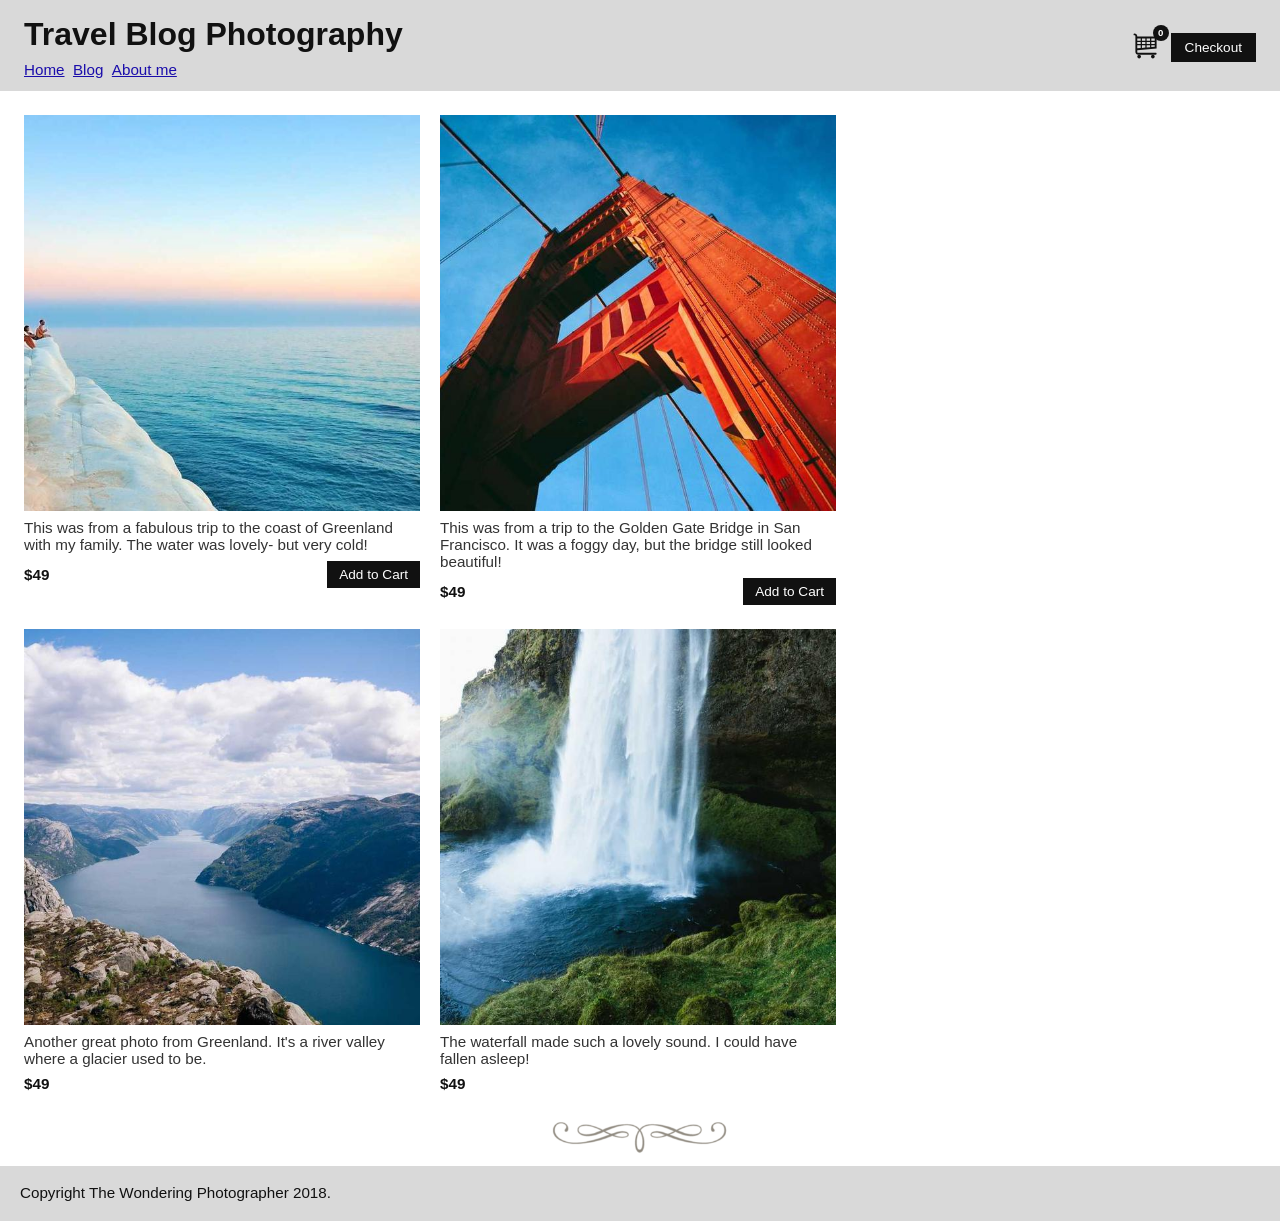
==== exercise-4-web-accessibility/index.html @ 3b143067 "Add files via upload" ====
<!DOCTYPE html>
<html lang="en">
<head>
    <meta charset="UTF-8">
    <meta name="viewport" content="width=device-width, initial-scale=1.0">
    <title>Travel Blog Photography</title>
    <style>
        * {
            margin: 0;
            padding: 0;
            box-sizing: border-box;
        }

        body {
            font-family: 'Montserrat', sans-serif;
            font-size: 16px;
            color: #111;
            background: #fff;
        }

        .travel-blog-header {
            background-color: #d9d9d9;
            padding: 16px 24px 12px;
            display: flex;
            align-items: center;
            justify-content: space-between;
        }

        .header-left h1 {
            font-weight: 900;
            font-size: 2rem;
            margin-bottom: 8px;
        }

        .travel-blog-nav a {
            color: #1a0dab;
            text-decoration: underline;
            font-size: 0.95rem;
            margin-right: 4px;
        }

        .travel-blog-nav a:hover {
            text-decoration: none;
        }

        .header-right {
            display: flex;
            align-items: center;
            gap: 10px;
        }

        .cart-icon-wrap {
            position: relative;
            cursor: pointer;
        }

        .cart-icon-wrap svg {
            width: 30px;
            height: 30px;
            fill: #111;
        }

        .cart-badge {
            position: absolute;
            top: -6px;
            right: -8px;
            background: #111;
            color: #fff;
            font-size: 0.6rem;
            font-weight: 700;
            width: 16px;
            height: 16px;
            border-radius: 50%;
            display: flex;
            align-items: center;
            justify-content: center;
        }

        .checkout-btn {
            background: #111;
            color: #fff;
            border: none;
            padding: 7px 14px;
            font-size: 0.85rem;
            cursor: pointer;
        }

        .checkout-btn:hover { background: #444; }

        main {
            padding: 24px 24px 0;
            max-width: 860px;
        }

        .gallery-grid {
            display: grid;
            grid-template-columns: 1fr 1fr;
            gap: 20px;
            margin-bottom: 24px;
        }

        .poster-card img {
            width: 100%;
            aspect-ratio: 1 / 1;
            object-fit: cover;
            display: block;
        }

        .poster-card p {
            font-size: 0.95rem;
            margin: 8px 0;
            color: #333;
        }

        .card-footer {
            display: flex;
            align-items: center;
            justify-content: space-between;
            margin-bottom: 4px;
        }

        .price {
            font-size: 0.95rem;
            font-weight: 700;
        }

        .add-to-cart {
            background: #111;
            color: #fff;
            border: none;
            padding: 6px 12px;
            font-size: 0.85rem;
            cursor: pointer;
        }

        .add-to-cart:hover { background: #444; }

        .divider-wrap {
            text-align: center;
            margin: 8px 0;
        }

        .divider-wrap img {
            width: 180px;
            opacity: 0.5;
        }

        footer {
            background-color: #d9d9d9;
            padding: 16px 20px;
            font-size: 0.95rem;
            line-height: 1.5;
        }

        /* Cart drawer */
        .cart-overlay {
            display: none;
            position: fixed;
            inset: 0;
            background: rgba(0,0,0,0.3);
            z-index: 200;
        }

        .cart-drawer {
            position: fixed;
            top: 0; right: -360px;
            width: 320px;
            height: 100%;
            background: #fff;
            z-index: 201;
            border-left: 1px solid #ccc;
            transition: right 0.3s ease;
            padding: 24px 20px;
            display: flex;
            flex-direction: column;
        }

        .cart-drawer.open { right: 0; }
        .cart-overlay.open { display: block; }

        .cart-drawer h3 {
            font-size: 1.1rem;
            font-weight: 700;
            margin-bottom: 16px;
            padding-bottom: 10px;
            border-bottom: 1px solid #ccc;
        }

        .close-cart {
            position: absolute;
            top: 16px; right: 16px;
            background: none;
            border: none;
            font-size: 1.2rem;
            cursor: pointer;
        }

        .cart-items { flex: 1; overflow-y: auto; }

        .cart-item {
            display: flex;
            gap: 10px;
            margin-bottom: 12px;
            align-items: center;
            font-size: 0.88rem;
        }

        .cart-item img {
            width: 50px;
            height: 50px;
            object-fit: cover;
        }

        .cart-empty { font-size: 0.9rem; color: #888; }

        .cart-total {
            font-weight: 700;
            font-size: 0.95rem;
            border-top: 1px solid #ccc;
            padding-top: 12px;
            margin-top: 12px;
            display: flex;
            justify-content: space-between;
        }

        .cart-checkout-btn {
            margin-top: 12px;
            width: 100%;
            background: #111;
            color: #fff;
            border: none;
            padding: 10px;
            font-size: 0.88rem;
            cursor: pointer;
        }

        .cart-checkout-btn:hover { background: #444; }
    </style>
</head>
<body>

    <div class="cart-overlay" id="cartOverlay" onclick="closeCart()"></div>
    <div class="cart-drawer" id="cartDrawer">
        <button class="close-cart" onclick="closeCart()">✕</button>
        <h3>Shopping Cart</h3>
        <div class="cart-items" id="cartItems">
            <p class="cart-empty">Your cart is empty.</p>
        </div>
        <div class="cart-total" id="cartTotal" style="display:none">
            <span>Total</span><span id="totalPrice">$0</span>
        </div>
        <button class="cart-checkout-btn">Proceed to Checkout</button>
    </div>

    <header class="travel-blog-header">
        <div class="header-left">
            <h1>Travel Blog Photography</h1>
            <nav class="travel-blog-nav">
                <a href="#">Home</a>
                <a href="#">Blog</a>
                <a href="#">About me</a>
            </nav>
        </div>
        <div class="header-right">
            <div class="cart-icon-wrap" onclick="openCart()">
                <svg viewBox="0 0 447 448" xmlns="http://www.w3.org/2000/svg">
                    <path d="M144.344 144.344 93.125 144.344 93.125 111.75 144.344 111.75 144.344 144.344ZM214.188 111.75 214.188 144.344 162.969 144.344 162.969 111.75 214.188 111.75ZM284.031 111.75 284.031 144.344 232.812 144.344 232.812 111.75 284.031 111.75ZM353.875 111.75 353.875 144.344 302.656 144.344 302.656 111.75 353.875 111.75ZM353.875 195.562 302.656 195.562 302.656 162.969 353.875 162.969 353.875 195.562ZM353.875 235.141 302.656 239.797 302.656 214.188 353.875 214.188 353.875 235.141ZM144.344 214.188 144.344 253.766 93.125 258.422 93.125 214.188 144.344 214.188ZM144.344 195.562 93.125 195.562 93.125 162.969 144.344 162.969 144.344 195.562ZM214.188 195.562 162.969 195.562 162.969 162.969 214.188 162.969 214.188 195.562ZM232.812 195.562 232.812 162.969 284.031 162.969 284.031 195.562 232.812 195.562ZM214.188 247.713 162.969 252.369 162.969 214.188 214.188 214.188 214.188 247.713ZM232.812 214.188 284.031 214.188 284.031 241.194 232.812 245.85 232.812 214.188ZM381.812 260.75 381.812 83.8125 93.125 83.8125 93.125 79.1562C93.125 55.875 74.5 37.25 51.2188 37.25 43.3031 37.25 37.25 43.3031 37.25 51.2188 37.25 59.1344 43.3031 65.1875 51.2188 65.1875 59.1344 65.1875 65.1875 71.2406 65.1875 79.1562L65.1875 311.969C65.1875 335.25 83.8125 353.875 107.094 353.875L121.062 353.875 325.938 353.875 367.844 353.875C375.759 353.875 381.812 347.822 381.812 339.906 381.812 331.991 375.759 325.938 367.844 325.938L107.094 325.938C99.1781 325.938 93.125 319.884 93.125 311.969L93.125 286.359 381.812 260.75Z"/>
                    <path d="M149 381.812C149 397.242 136.492 409.75 121.062 409.75 105.633 409.75 93.125 397.242 93.125 381.812 93.125 366.383 105.633 353.875 121.062 353.875 136.492 353.875 149 366.383 149 381.812Z"/>
                    <path d="M353.875 381.812C353.875 397.242 341.367 409.75 325.938 409.75 310.508 409.75 298 397.242 298 381.812 298 366.383 310.508 353.875 325.938 353.875 341.367 353.875 353.875 366.383 353.875 381.812Z"/>
                </svg>
                <span class="cart-badge" id="cartBadge">0</span>
            </div>
            <button class="checkout-btn" onclick="openCart()">Checkout</button>
        </div>
    </header>

    <main>
        <div class="gallery-grid">

            <div class="poster-card">
                <img src="OceanPhoto.jpg" alt="Coastal cliffs, Greenland">
                <p>This was from a fabulous trip to the coast of Greenland with my family. The water was lovely- but very cold!</p>
                <div class="card-footer">
                    <span class="price">$49</span>
                    <button class="add-to-cart" onclick="addToCart(this, 'Coastal Cliffs, Greenland', 49, 'OceanPhoto.jpg')">Add to Cart</button>
                </div>
            </div>

            <div class="poster-card">
                <img src="BridgePhoto.jpg" alt="Golden Gate Bridge, San Francisco">
                <p>This was from a trip to the Golden Gate Bridge in San Francisco. It was a foggy day, but the bridge still looked beautiful!</p>
                <div class="card-footer">
                    <span class="price">$49</span>
                    <button class="add-to-cart" onclick="addToCart(this, 'Golden Gate Bridge, SF', 49, 'BridgePhoto.jpg')">Add to Cart</button>
                </div>
            </div>

            <div class="poster-card">
                <img src="ValleyPhoto.jpg" alt="Glacier valley, Greenland">
                <p>Another great photo from Greenland. It's a river valley where a glacier used to be.</p>
                <div class="card-footer">
                    <span class="price">$49</span>
                </div>
            </div>

            <div class="poster-card">
                <img src="WaterfallPhoto.jpg" alt="Waterfall">
                <p>The waterfall made such a lovely sound. I could have fallen asleep!</p>
                <div class="card-footer">
                    <span class="price">$49</span>

                </div>
            </div>

        </div>
    </main>

    <div class="divider-wrap">
        <img src="TheDivider.png" alt="decorative divider">
    </div>

    <footer>
        <p>Copyright The Wondering Photographer 2018.</p>
    </footer>
</body>
</html>
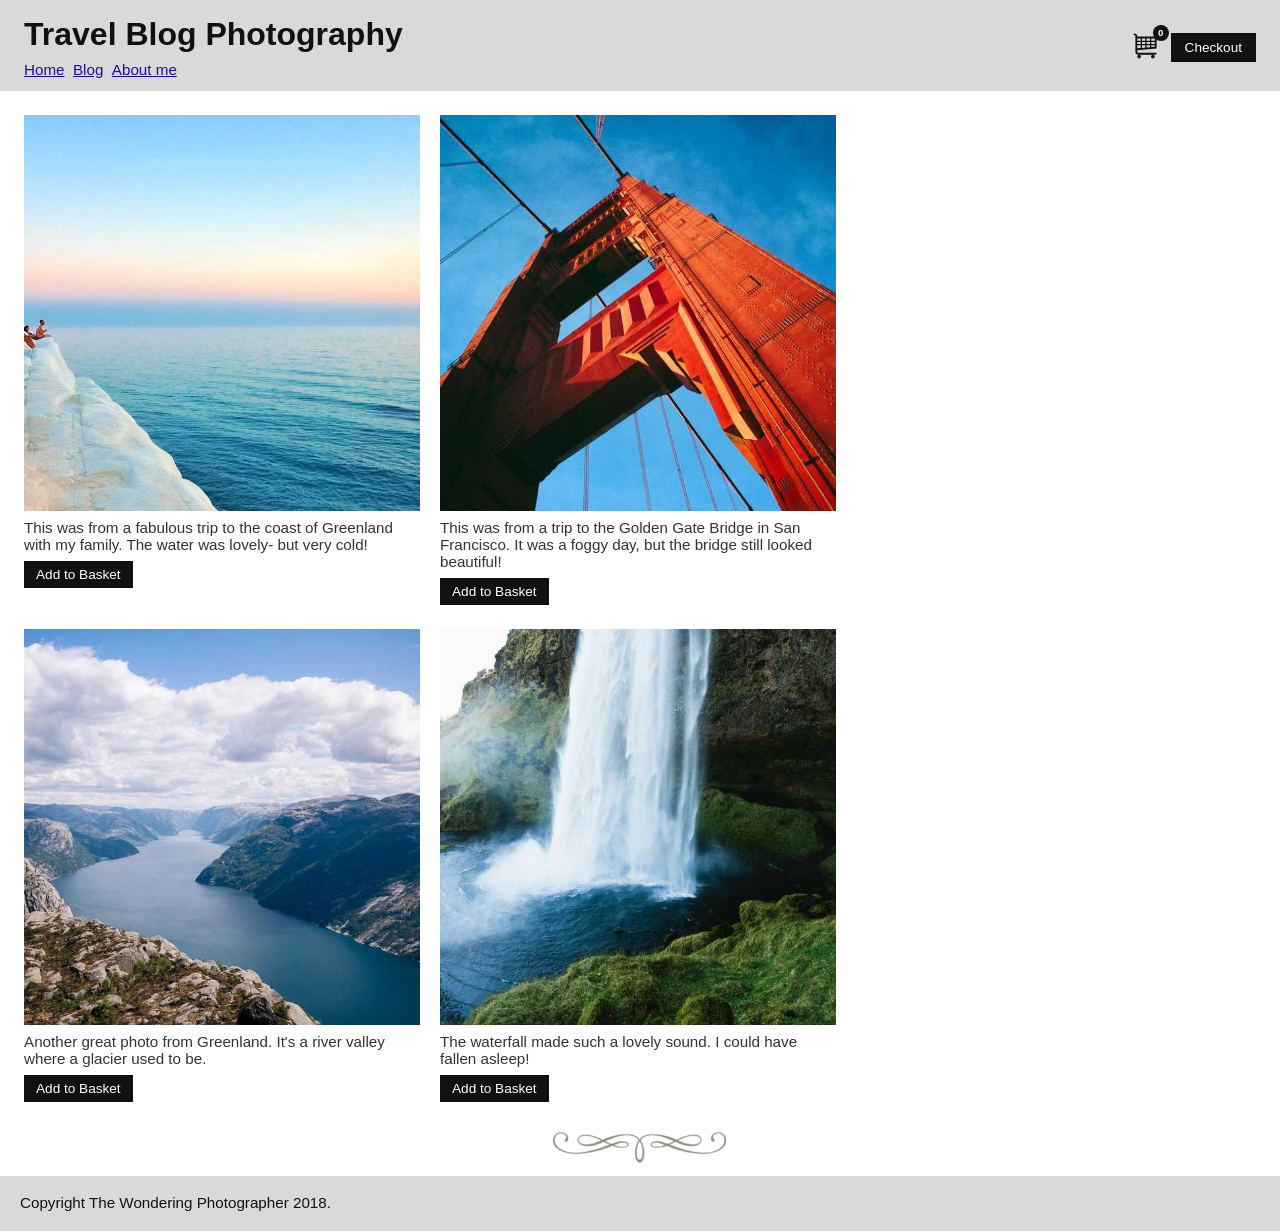
==== commit c5d7c2cf: "x" ====
--- a/exercise-4-web-accessibility/index.html
+++ b/exercise-4-web-accessibility/index.html
@@ -281,8 +281,7 @@
                 <img src="OceanPhoto.jpg" alt="Coastal cliffs, Greenland">
                 <p>This was from a fabulous trip to the coast of Greenland with my family. The water was lovely- but very cold!</p>
                 <div class="card-footer">
-                    <span class="price">$49</span>
-                    <button class="add-to-cart" onclick="addToCart(this, 'Coastal Cliffs, Greenland', 49, 'OceanPhoto.jpg')">Add to Cart</button>
+                    <button class="add-to-cart" onclick="addToCart(this, 'Coastal Cliffs, Greenland', 49, 'OceanPhoto.jpg')">Add to Basket</button>
                 </div>
             </div>
 
@@ -290,8 +289,7 @@
                 <img src="BridgePhoto.jpg" alt="Golden Gate Bridge, San Francisco">
                 <p>This was from a trip to the Golden Gate Bridge in San Francisco. It was a foggy day, but the bridge still looked beautiful!</p>
                 <div class="card-footer">
-                    <span class="price">$49</span>
-                    <button class="add-to-cart" onclick="addToCart(this, 'Golden Gate Bridge, SF', 49, 'BridgePhoto.jpg')">Add to Cart</button>
+                    <button class="add-to-cart" onclick="addToCart(this, 'Golden Gate Bridge, SF', 49, 'BridgePhoto.jpg')">Add to Basket</button>
                 </div>
             </div>
 
@@ -299,7 +297,7 @@
                 <img src="ValleyPhoto.jpg" alt="Glacier valley, Greenland">
                 <p>Another great photo from Greenland. It's a river valley where a glacier used to be.</p>
                 <div class="card-footer">
-                    <span class="price">$49</span>
+                    <button class="add-to-cart" onclick="addToCart(this, 'Glacier Valley, Greenland', 49, 'ValleyPhoto.jpg')">Add to Basket</button>
                 </div>
             </div>
 
@@ -307,8 +305,7 @@
                 <img src="WaterfallPhoto.jpg" alt="Waterfall">
                 <p>The waterfall made such a lovely sound. I could have fallen asleep!</p>
                 <div class="card-footer">
-                    <span class="price">$49</span>
-
+                    <button class="add-to-cart" onclick="addToCart(this, 'Waterfall', 49, 'WaterfallPhoto.jpg')">Add to Basket</button>
                 </div>
             </div>
 
